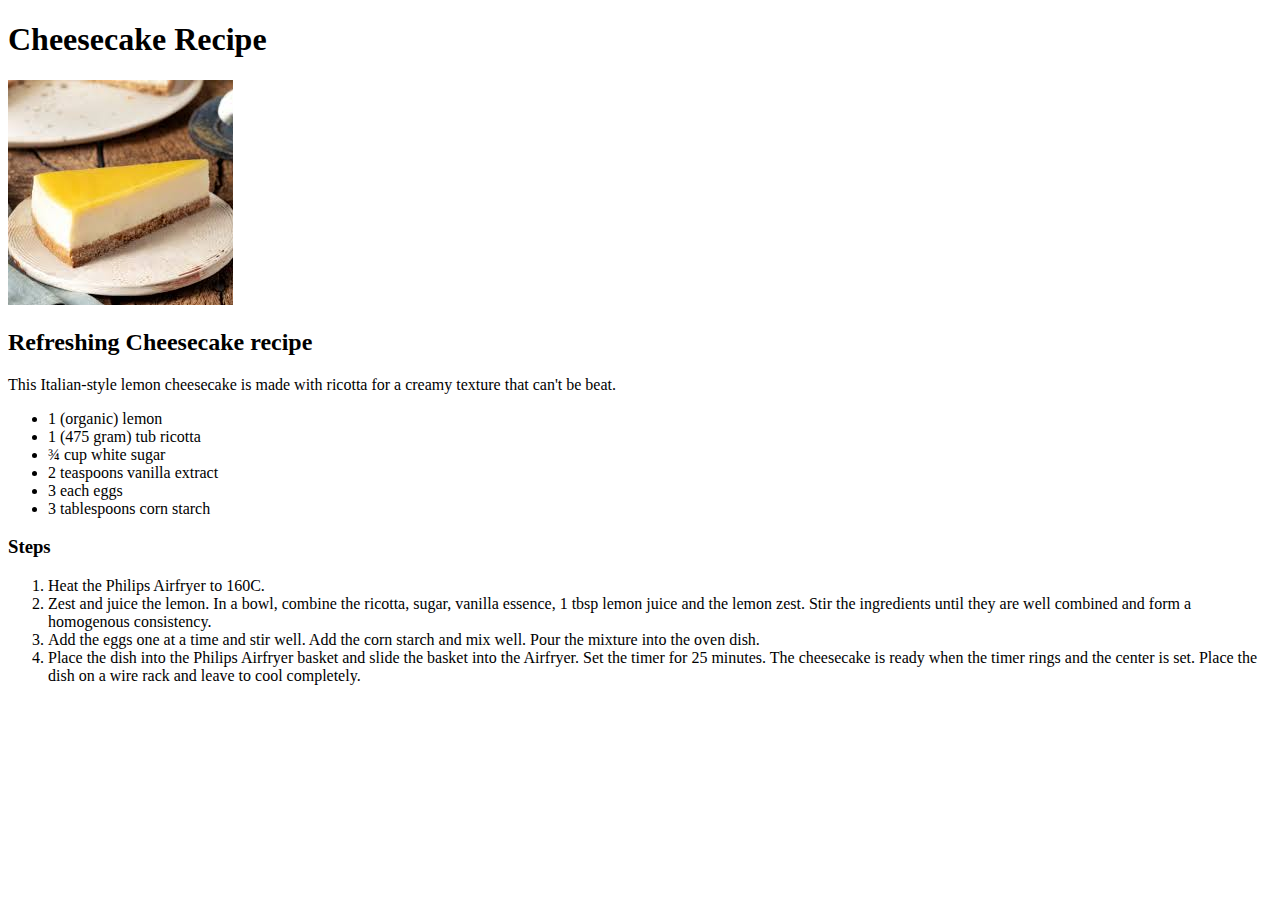
==== recipes/cheesecake.html @ 023ac3d2 "Added more recipes" ====
<!DOCTYPE html>
<html lang="en">
<head>
    <meta charset="UTF-8">
    <meta http-equiv="X-UA-Compatible" content="IE=edge">
    <meta name="viewport" content="width=device-width, initial-scale=1.0">
    <title>Cheesecake</title>
</head>
<body>
    <h1>Cheesecake Recipe</h1>
    <img src="../images/cheesecake.jpeg" alt="photo of a cheesecake">
    <h2>Refreshing Cheesecake recipe</h2>
    <p>This Italian-style lemon cheesecake is made with ricotta for a creamy texture that can't be beat.</h3>
    <ul>
        <li>1 (organic) lemon</li>
        <li>1 (475 gram) tub ricotta</li>
        <li>¾ cup white sugar</li>
        <li>2 teaspoons vanilla extract</li>
        <li>3 each eggs</li>
        <li>3 tablespoons corn starch</li>
    </ul>
    <h3>Steps</h3>
    <ol>
        <li>Heat the Philips Airfryer to 160C.</li>
        <li>Zest and juice the lemon. In a bowl, combine the ricotta, sugar, vanilla essence, 1 tbsp lemon juice and the lemon zest. Stir the ingredients until they are well combined and form a homogenous consistency.</li>
        <li>Add the eggs one at a time and stir well. Add the corn starch and mix well. Pour the mixture into the oven dish.</li>
        <li>Place the dish into the Philips Airfryer basket and slide the basket into the Airfryer. Set the timer for 25 minutes. The cheesecake is ready when the timer rings and the center is set. Place the dish on a wire rack and leave to cool completely.</li>
    </ol>
    
</body>
</html>
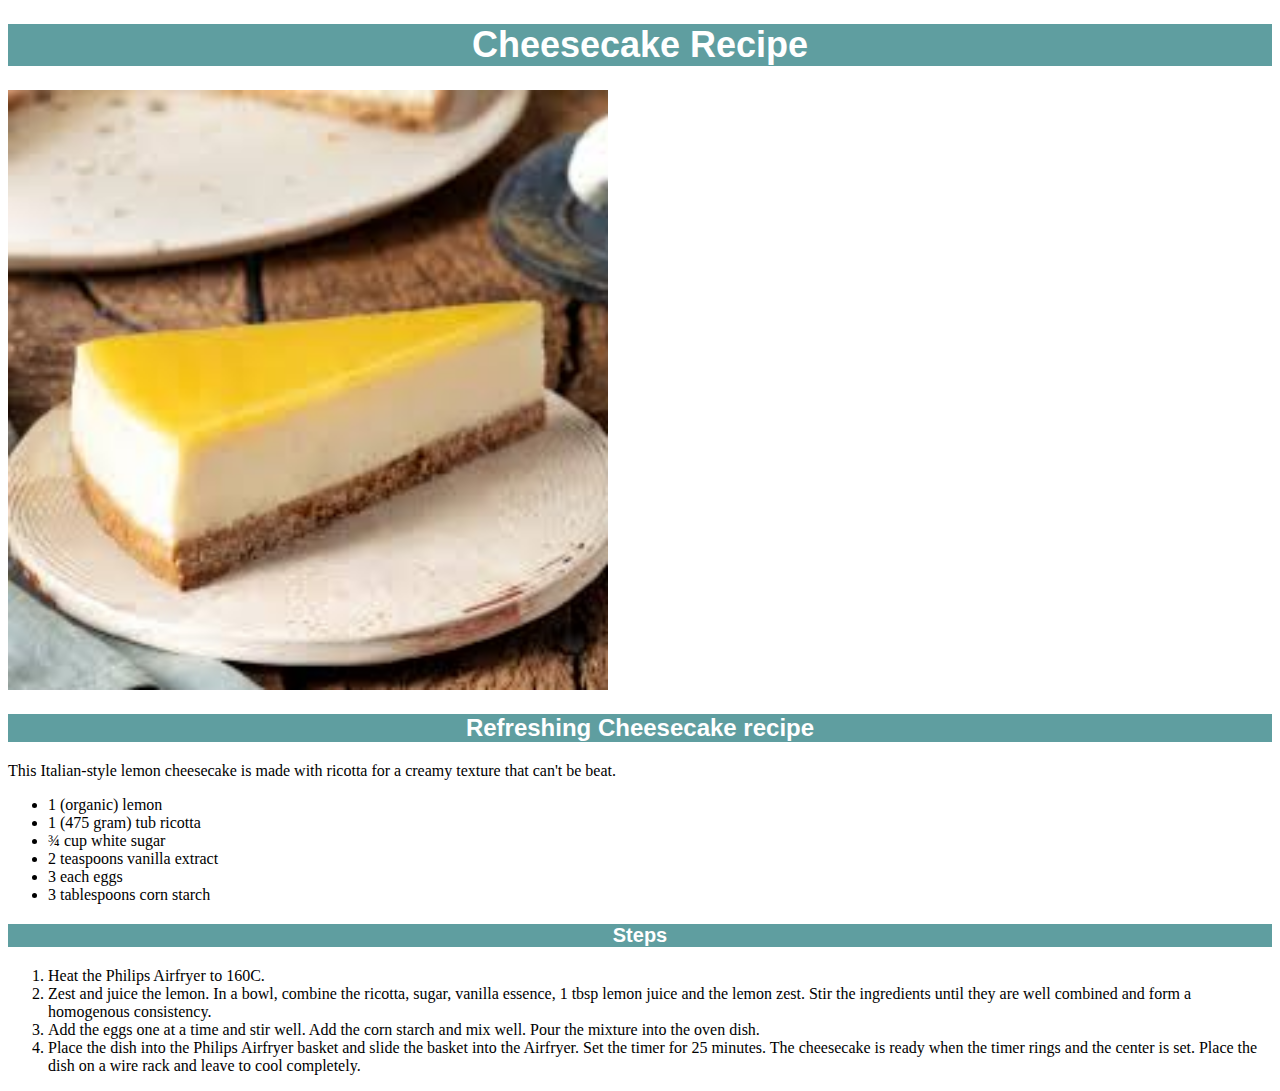
==== commit da97fef0: "updated css" ====
--- a/recipes/cheesecake.html
+++ b/recipes/cheesecake.html
@@ -1,6 +1,7 @@
 <!DOCTYPE html>
 <html lang="en">
 <head>
+    <link rel="stylesheet" href="../style.css">
     <meta charset="UTF-8">
     <meta http-equiv="X-UA-Compatible" content="IE=edge">
     <meta name="viewport" content="width=device-width, initial-scale=1.0">
--- a/style.css
+++ b/style.css
@@ -0,0 +1,34 @@
+h1, h2, h3 {
+    font-size: 36px;
+    color:white;
+    background-color: cadetblue;
+    text-align: center;
+    font-family: Helvetica, Arial, sans-serif;
+}
+
+h2 {
+    font-size: 24px;
+}
+
+h3 {
+    font-size: 20px;
+}
+
+p, li {
+    font-size: 16px;
+    font-family: 'Times New Roman', sans-serif;
+}
+
+.recipe_link {
+    font-size: 24px;
+}
+
+img {
+    height: auto;
+    width: 600px;
+}
+
+.menu {
+    height: auto;
+    width: 600px;
+}